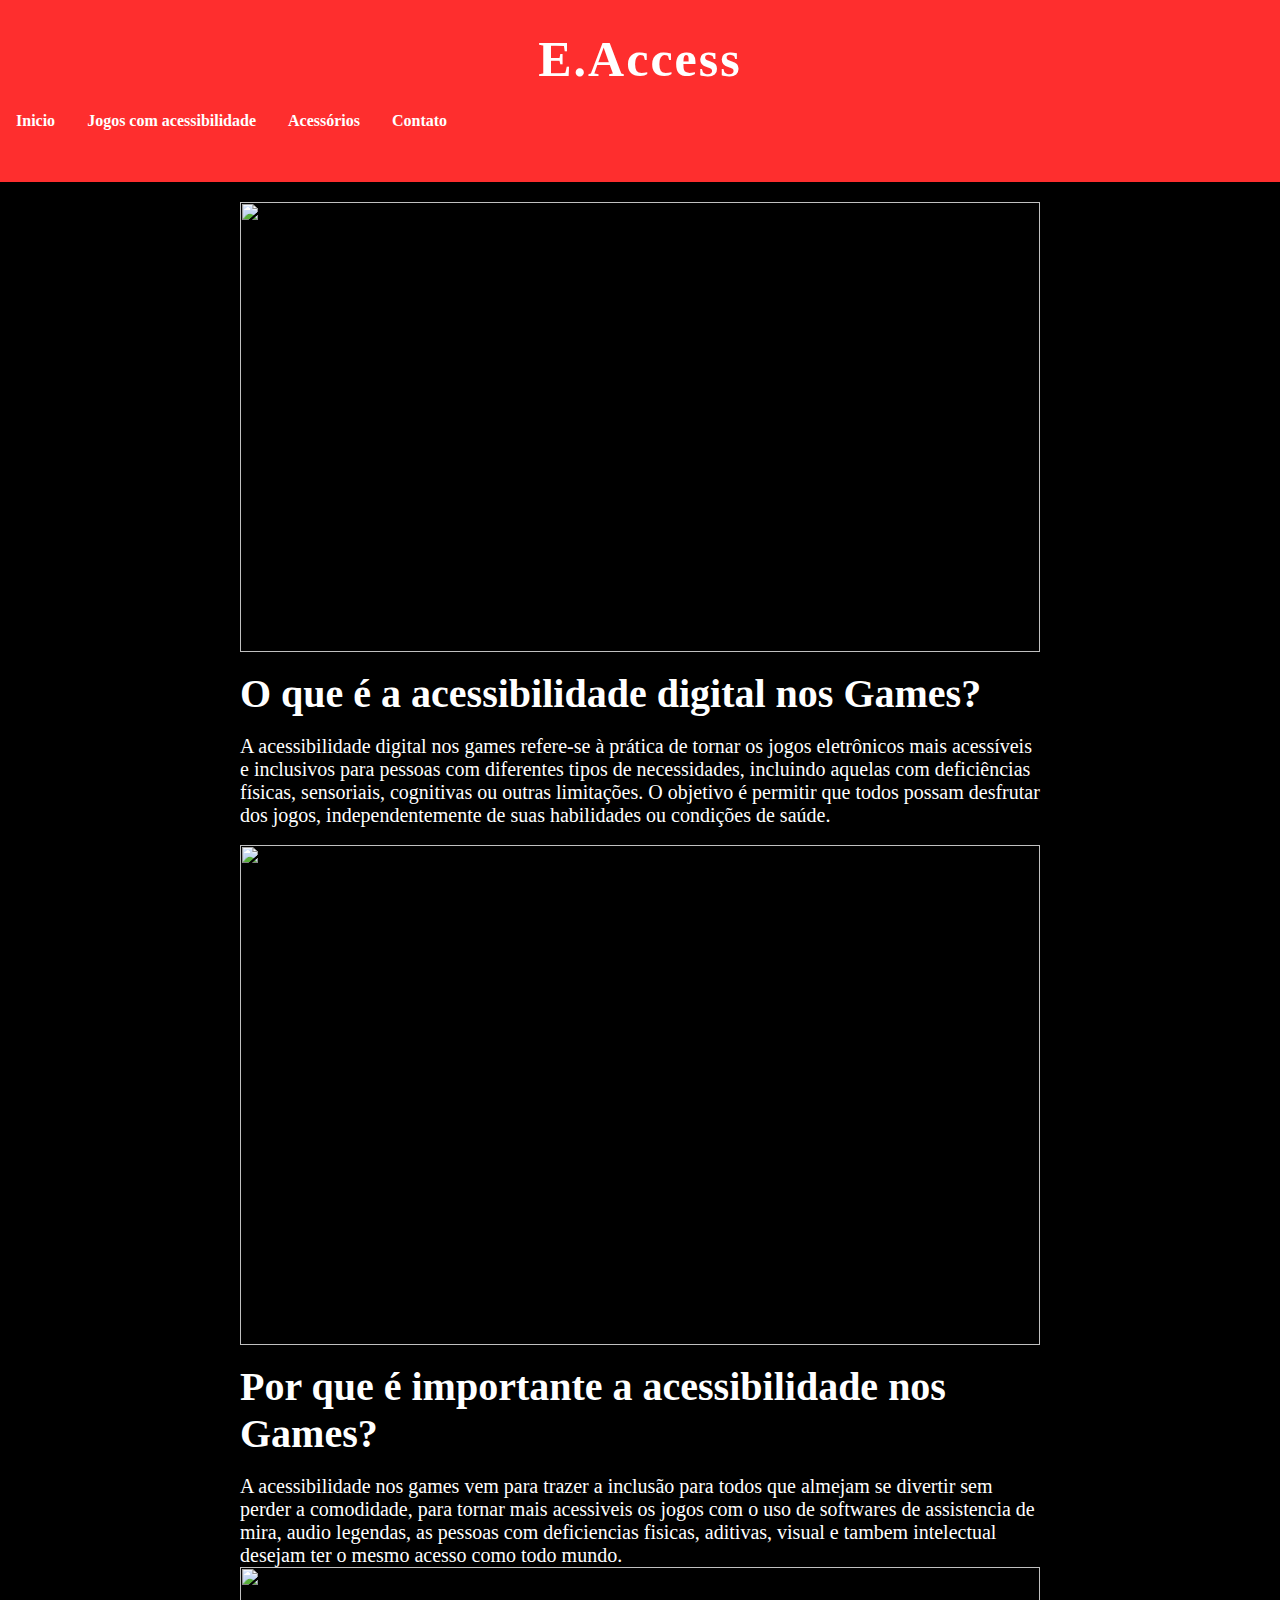
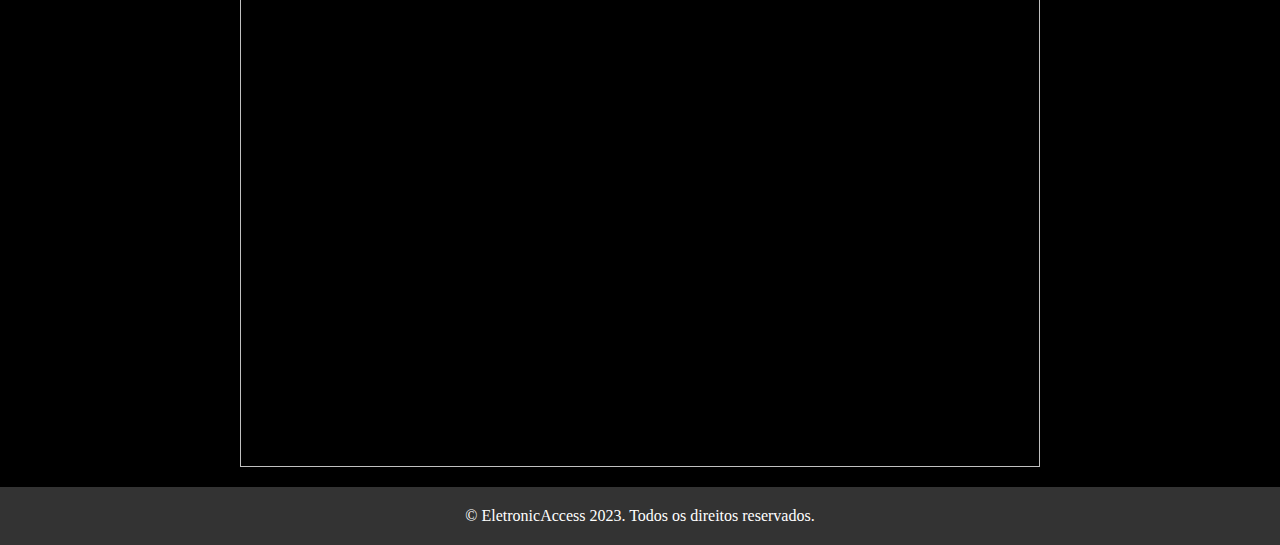
==== index.html @ ac67f2bb "commit inicial" ====
<html>
<head>
    <title>Eletronic.Access.com.br</title>
    <link rel="icon" href="./pt.png" type="image/icon type">
    <link rel="stylesheet" href="./Style.css">
    
</head>
<body style="background-color: black;color: white;">
    <header>
        <h1>E.Access</h1>


        <Nav>
            <div class="navbar">
                <a accesskey="1" aria-label="Inicio" href="index.html">Inicio</a>
                <a accesskey="2" aria-label="Jogos com acessibilidade" href="jogos.html">Jogos com acessibilidade</a>
                <a accesskey="3" aria-label="Acessórios" href="#">Acessórios</a>
                <a accesskey="5" aria-label="Contato" href="Contato.html">Contato</a>
            </div>        
        </Nav>
        <br>
        
    </header>
    <main>
            <div style="text-align: center">
            <img class="imagem" src="C:\Users\Adm\Downloads\Banner-pcds.png">
            </div>
            <br>
            <div style="text-align: left;margin-left: auto;margin-right: auto;width: 800px;">
                <h2 style="font-size: 40px;">O que é a acessibilidade digital nos Games?</h2>
                <br>
                <p style="font-size: 20px;">A acessibilidade digital nos games refere-se à prática de tornar os jogos eletrônicos mais acessíveis e inclusivos para pessoas com diferentes tipos de necessidades, incluindo aquelas com deficiências físicas, sensoriais, cognitivas ou outras limitações. O objetivo é permitir que todos possam desfrutar dos jogos, independentemente de suas habilidades ou condições de saúde. </p>
            </div>
           <br>
            
            

            <div style="text-align: center;">
                <img id="d2" style="height:500px;width: 800px;" src="C:\Users\Adm\Downloads\games.jpg">
            </div>
                <br>
                <div style="text-align: left;margin-left: auto;margin-right: auto;width: 800px;">
                    <h2 style="font-size: 40px;">Por que é importante a acessibilidade nos Games?</h2>
                    <br>    
                    <p style="font-size: 20px;"> A acessibilidade nos games vem para trazer a inclusão para todos que almejam se divertir sem perder a comodidade, para tornar mais acessiveis os jogos com o uso de softwares de assistencia de mira, audio legendas, as pessoas com deficiencias fisicas, aditivas, visual e tambem intelectual desejam ter o mesmo acesso como todo mundo.  </p>
                </div>
            
            <div style="text-align: center;">
            <img style="height:500px;width:800px ;" src="./Bertie the brain.jpg"></div>
    </main>
    <footer>
        <p>&copy; EletronicAccess 2023. Todos os direitos reservados.</p>
    </footer>
    
</body>
</html>
---- Style.css ----
* {
    margin: 0;
    padding: 0;
}

body{
    display: grid;
    grid-template-rows: auto 1fr auto;
    min-height: 100vh;
}

footer {
    background-color: #333;
    color: #fff;
    padding: 20px 0;
    text-align: center;
    box-shadow: 0 -2px 5px rgba(0, 0, 0, 0.2);
}

main{
    flex: 1;
    padding: 20px;
    text-align: center;
}

footer p {
    margin: 0;
}
.navbar {
    overflow: hidden;
   
}

.navbar a {
    float: left;
    font-size: 16px;
    color:white;
    text-align: center;
    padding: 14px 16px;
    text-decoration: none;
}

.navbar a:hover {
    background-color: #ddd;
    color: black;
}
header {
    background-color: #2E64FE;
    color: white;
    padding: 20px 0;
    text-align: center;
    box-shadow: 0 2px 5px rgba(0, 0, 0, 0.2);
}
header h1 {
    font-size: 50px;
    margin: 0;
    padding: 10px 0;
    letter-spacing: 2px;
}
nav ul {
    list-style: none;
    padding: 0;
}
nav li {
    display: inline;
    margin-right: 20px;
}
nav a {
    text-decoration: none;
    color: #fff;
    font-weight: bold;
    font-size: 18px;
    transition: color 0.3s;
}
nav a:hover {
    color: #ffcc00;
}
.form1{
    width: 500px;
    height: 50px;
}

.imagem {
    height: 450px;
    width: 900px;
}

@media (min-width: 425px)  {
    .imagem {
        width: 800px;
        
    }
    nav a:hover {
        color: #4c00ff;
    }
    .navbar {
        overflow: hidden;
        background-color:#fe2e2e;
    }
    header {
        background-color: #fe2e2e;
        color: white;
        padding: 20px 0;
        text-align: center;
        box-shadow: 0 2px 5px rgba(0, 0, 0, 0.2);
    }
}
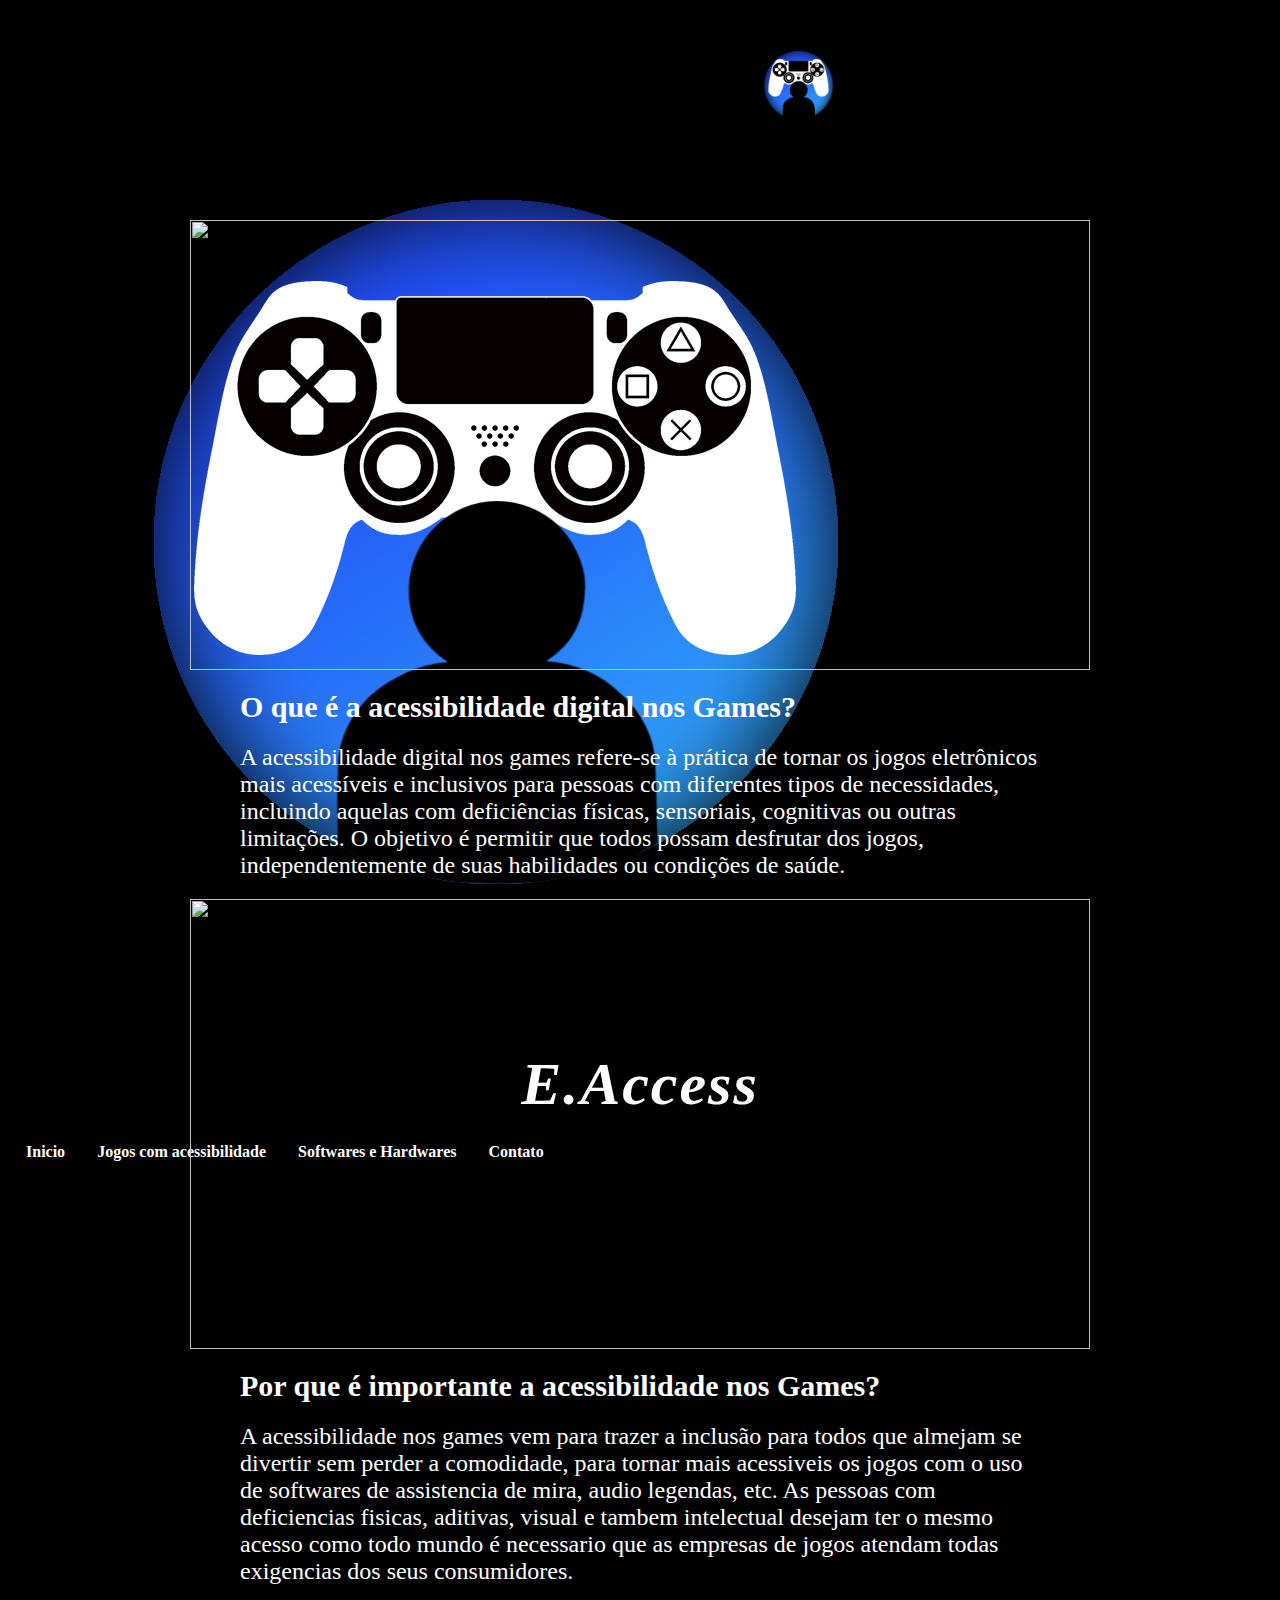
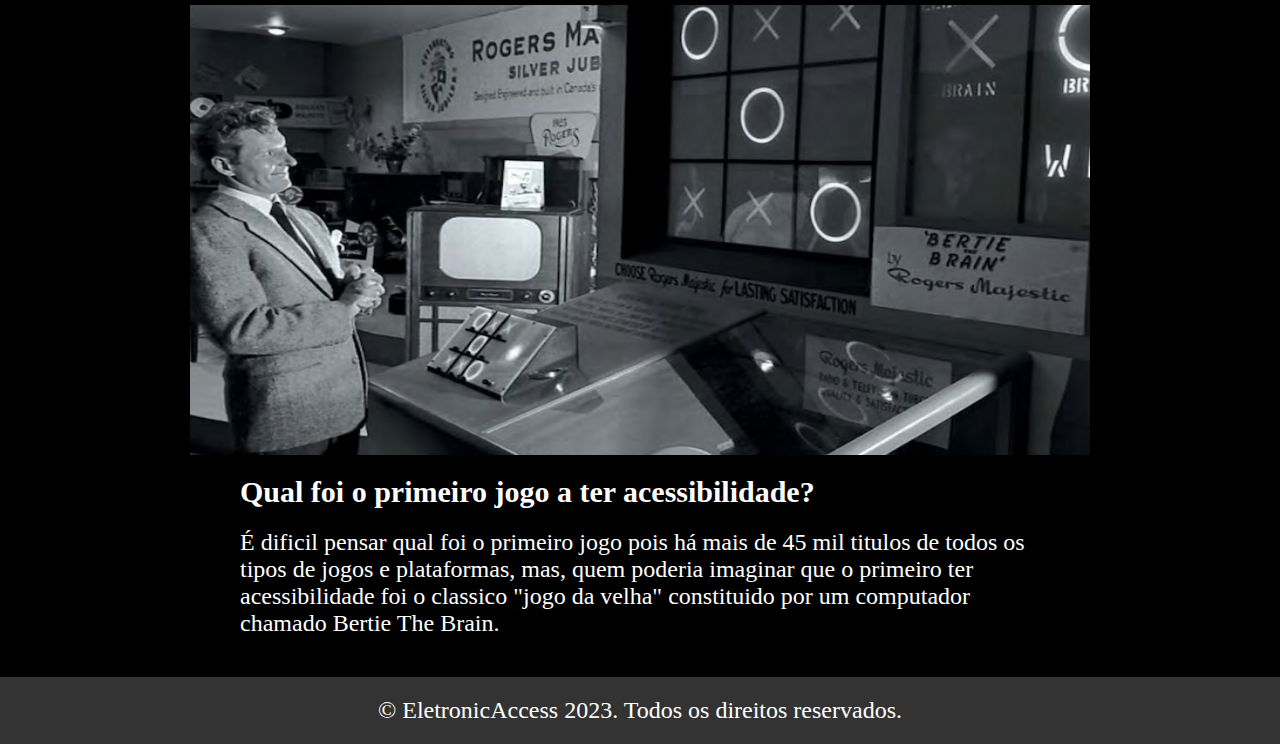
==== commit f059bb0b: "Adicionar,nova img,logo. Edit header" ====
--- a/index.html
+++ b/index.html
@@ -1,12 +1,14 @@
 <html>
 <head>
     <title>Eletronic.Access.com.br</title>
-    <link rel="icon" href="./pt.png" type="image/icon type">
+    <meta name="viewport" content="width=device-width, initial-scale=1" />
+    <link rel="icon" href="./logo.png" type="image/icon type">
     <link rel="stylesheet" href="./Style.css">
     
 </head>
-<body style="background-color: black;color: white;">
+<body >
     <header>
+        <img src="./logo.png" alt="">
         <h1>E.Access</h1>
 
 
@@ -14,39 +16,40 @@
             <div class="navbar">
                 <a accesskey="1" aria-label="Inicio" href="index.html">Inicio</a>
                 <a accesskey="2" aria-label="Jogos com acessibilidade" href="jogos.html">Jogos com acessibilidade</a>
-                <a accesskey="3" aria-label="Acessórios" href="#">Acessórios</a>
-                <a accesskey="5" aria-label="Contato" href="Contato.html">Contato</a>
+                <a accesskey="3" aria-label="Softwares e Hardwares" href="#">Softwares e Hardwares</a>
+                <a accesskey="4" aria-label="Contato" href="Contato.html">Contato</a>
             </div>        
         </Nav>
         <br>
         
     </header>
     <main>
-            <div style="text-align: center">
+            <div>
             <img class="imagem" src="C:\Users\Adm\Downloads\Banner-pcds.png">
             </div>
-            <br>
-            <div style="text-align: left;margin-left: auto;margin-right: auto;width: 800px;">
-                <h2 style="font-size: 40px;">O que é a acessibilidade digital nos Games?</h2>
-                <br>
-                <p style="font-size: 20px;">A acessibilidade digital nos games refere-se à prática de tornar os jogos eletrônicos mais acessíveis e inclusivos para pessoas com diferentes tipos de necessidades, incluindo aquelas com deficiências físicas, sensoriais, cognitivas ou outras limitações. O objetivo é permitir que todos possam desfrutar dos jogos, independentemente de suas habilidades ou condições de saúde. </p>
+            
+            <div class="div1">
+                <h2 >O que é a acessibilidade digital nos Games?</h2>
+                
+                <p>A acessibilidade digital nos games refere-se à prática de tornar os jogos eletrônicos mais acessíveis e inclusivos para pessoas com diferentes tipos de necessidades, incluindo aquelas com deficiências físicas, sensoriais, cognitivas ou outras limitações. O objetivo é permitir que todos possam desfrutar dos jogos, independentemente de suas habilidades ou condições de saúde. </p>
             </div>
-           <br>
-            
-            
-
-            <div style="text-align: center;">
-                <img id="d2" style="height:500px;width: 800px;" src="C:\Users\Adm\Downloads\games.jpg">
+           
+            <div>
+                <img class="imagem" src="C:\Users\Adm\Downloads\games.jpg">
             </div>
-                <br>
-                <div style="text-align: left;margin-left: auto;margin-right: auto;width: 800px;">
-                    <h2 style="font-size: 40px;">Por que é importante a acessibilidade nos Games?</h2>
-                    <br>    
-                    <p style="font-size: 20px;"> A acessibilidade nos games vem para trazer a inclusão para todos que almejam se divertir sem perder a comodidade, para tornar mais acessiveis os jogos com o uso de softwares de assistencia de mira, audio legendas, as pessoas com deficiencias fisicas, aditivas, visual e tambem intelectual desejam ter o mesmo acesso como todo mundo.  </p>
+                
+                <div class="div1">
+                    <h2>Por que é importante a acessibilidade nos Games?</h2>
+                    <p> A acessibilidade nos games vem para trazer a inclusão para todos que almejam se divertir sem perder a comodidade, para tornar mais acessiveis os jogos com o uso de softwares de assistencia de mira, audio legendas, etc. As pessoas com deficiencias fisicas, aditivas, visual e tambem intelectual desejam ter o mesmo acesso como todo mundo é necessario que as empresas de jogos atendam todas exigencias dos seus consumidores.  </p>
                 </div>
             
-            <div style="text-align: center;">
-            <img style="height:500px;width:800px ;" src="./Bertie the brain.jpg"></div>
+            <div>
+            <img class="imagem" src="./Bertie the brain.jpg"></div>
+            <div class="div1">
+            <h2>Qual foi o primeiro jogo a ter acessibilidade?</h2>
+            <p>É dificil pensar qual foi o primeiro jogo pois há mais de 45 mil titulos de todos os tipos de jogos e plataformas, mas, quem poderia imaginar que o primeiro ter acessibilidade foi o classico "jogo da velha" constituido por um computador chamado Bertie The Brain.</p>
+            </div>
+
     </main>
     <footer>
         <p>&copy; EletronicAccess 2023. Todos os direitos reservados.</p>
--- a/Style.css
+++ b/Style.css
@@ -4,9 +4,13 @@
 }
 
 body{
+    background-color: black;
+    color: white;
     display: grid;
     grid-template-rows: auto 1fr auto;
     min-height: 100vh;
+    font-size:  30px; 
+
 }
 
 footer {
@@ -45,17 +49,26 @@
     color: black;
 }
 header {
-    background-color: #2E64FE;
     color: white;
-    padding: 20px 0;
-    text-align: center;
+    min-height: 150px;
+    padding: 10px ;
+    padding-top: 40px;
     box-shadow: 0 2px 5px rgba(0, 0, 0, 0.2);
+    text-shadow: 2px 2px 0px black;
+    background-image: url(logo.png);
+    background-repeat: no-repeat;
+    background-position: 750px 35px;
+    background-size: 100px;
+   
+  
 }
 header h1 {
-    font-size: 50px;
+    font-style:italic;
     margin: 0;
     padding: 10px 0;
     letter-spacing: 2px;
+    text-align: center;
+   
 }
 nav ul {
     list-style: none;
@@ -84,24 +97,28 @@
     height: 450px;
     width: 900px;
 }
+h2 {
+    font-size: 1em;
+    margin-bottom: 20px;
+    margin-top: 20px;
+}
+p {
+    font-size: 0.8em;
+    margin-bottom: 20px;
+    margin-top: 20px;
+}
+.div1 {
+ text-align: left;
+ margin-left: auto;
+ margin-right: auto;
+ width: 800px;
+ 
+}
 
-@media (min-width: 425px)  {
+@media (max-width: 425px)  {
     .imagem {
-        width: 800px;
-        
+        width: 100%;
+        display: none;
     }
-    nav a:hover {
-        color: #4c00ff;
-    }
-    .navbar {
-        overflow: hidden;
-        background-color:#fe2e2e;
-    }
-    header {
-        background-color: #fe2e2e;
-        color: white;
-        padding: 20px 0;
-        text-align: center;
-        box-shadow: 0 2px 5px rgba(0, 0, 0, 0.2);
-    }
+
 }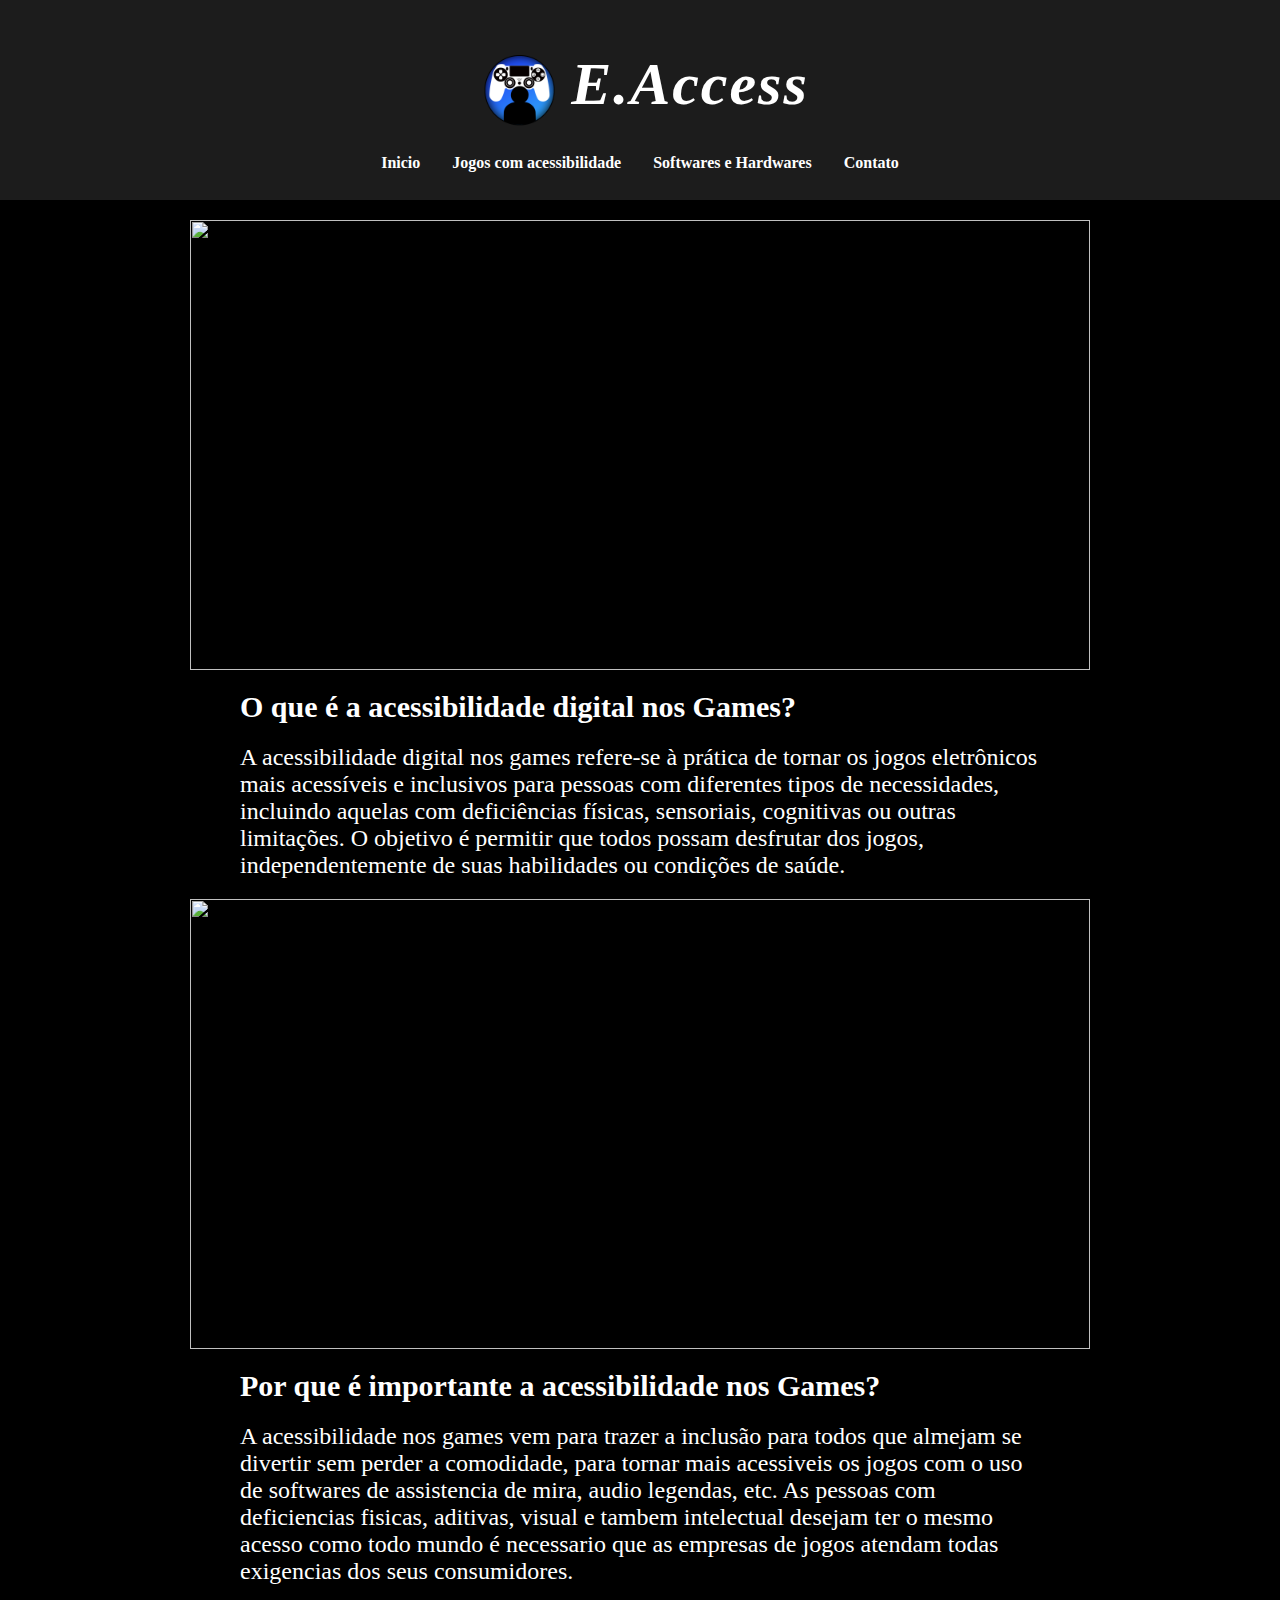
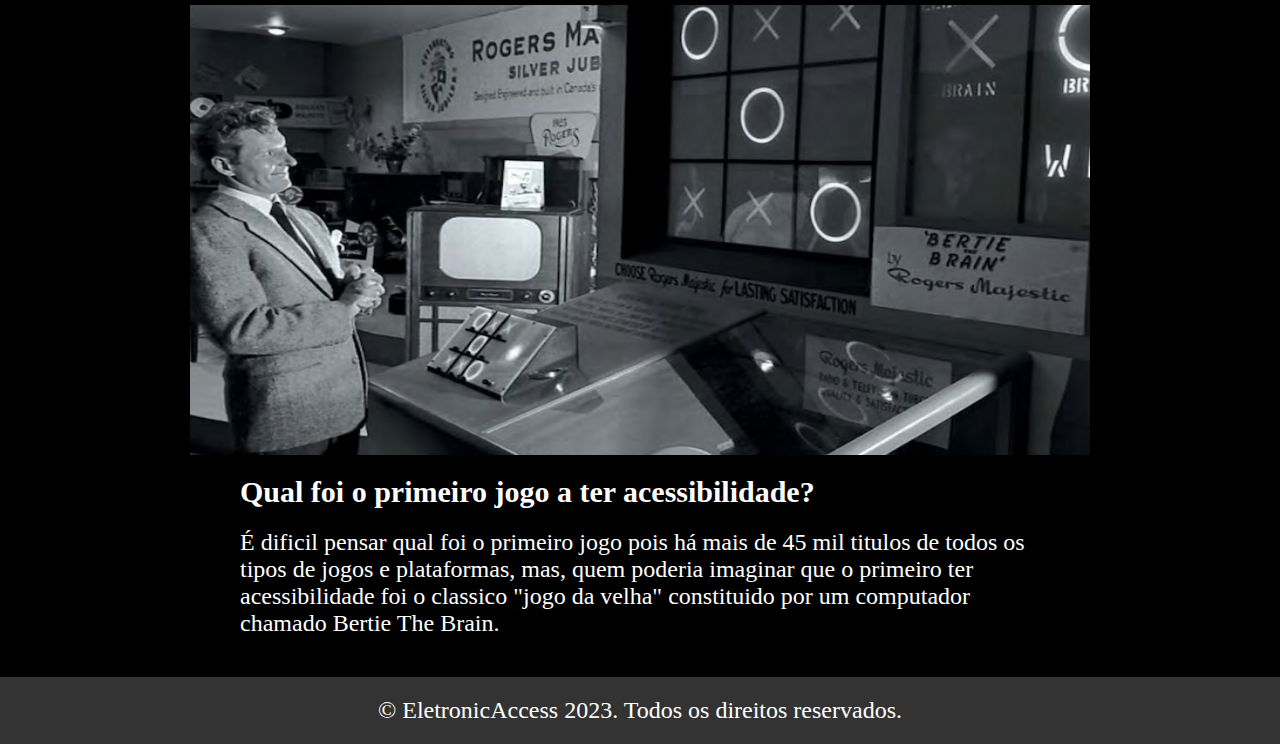
==== commit 03051cf5: "edição no formulario,cabeçalho adição novas imagens" ====
--- a/index.html
+++ b/index.html
@@ -8,9 +8,10 @@
 </head>
 <body >
     <header>
-        <img src="./logo.png" alt="">
+        <div class="div2">
+        <img class="img1" src="./logo.png" alt="">
         <h1>E.Access</h1>
-
+        </div>
 
         <Nav>
             <div class="navbar">
--- a/Style.css
+++ b/Style.css
@@ -49,25 +49,21 @@
     color: black;
 }
 header {
+    background-color: #1C1C1C;
     color: white;
     min-height: 150px;
     padding: 10px ;
     padding-top: 40px;
-    box-shadow: 0 2px 5px rgba(0, 0, 0, 0.2);
-    text-shadow: 2px 2px 0px black;
-    background-image: url(logo.png);
-    background-repeat: no-repeat;
-    background-position: 750px 35px;
-    background-size: 100px;
-   
-  
+    background-size: auto;
+    display: flex;
+    flex-direction: column;
+    align-items: center;
 }
 header h1 {
     font-style:italic;
     margin: 0;
     padding: 10px 0;
     letter-spacing: 2px;
-    text-align: center;
    
 }
 nav ul {
@@ -91,11 +87,32 @@
 .form1{
     width: 500px;
     height: 50px;
+    margin-top: 25px;
+    margin-bottom: 25px;
 }
-
+.buttonf {
+    background-color: blue;
+    color: white;
+    width: 350px;
+    height: 50px;
+    border: 0px;
+}
+.buttonf:hover{
+    color: black;
+    background-color: white;
+}
 .imagem {
     height: 450px;
     width: 900px;
+}
+.img1 {
+    height: 100px;
+    width: 100px;
+
+}
+.div2 {
+    display: flex;
+    flex-direction: row;
 }
 h2 {
     font-size: 1em;
